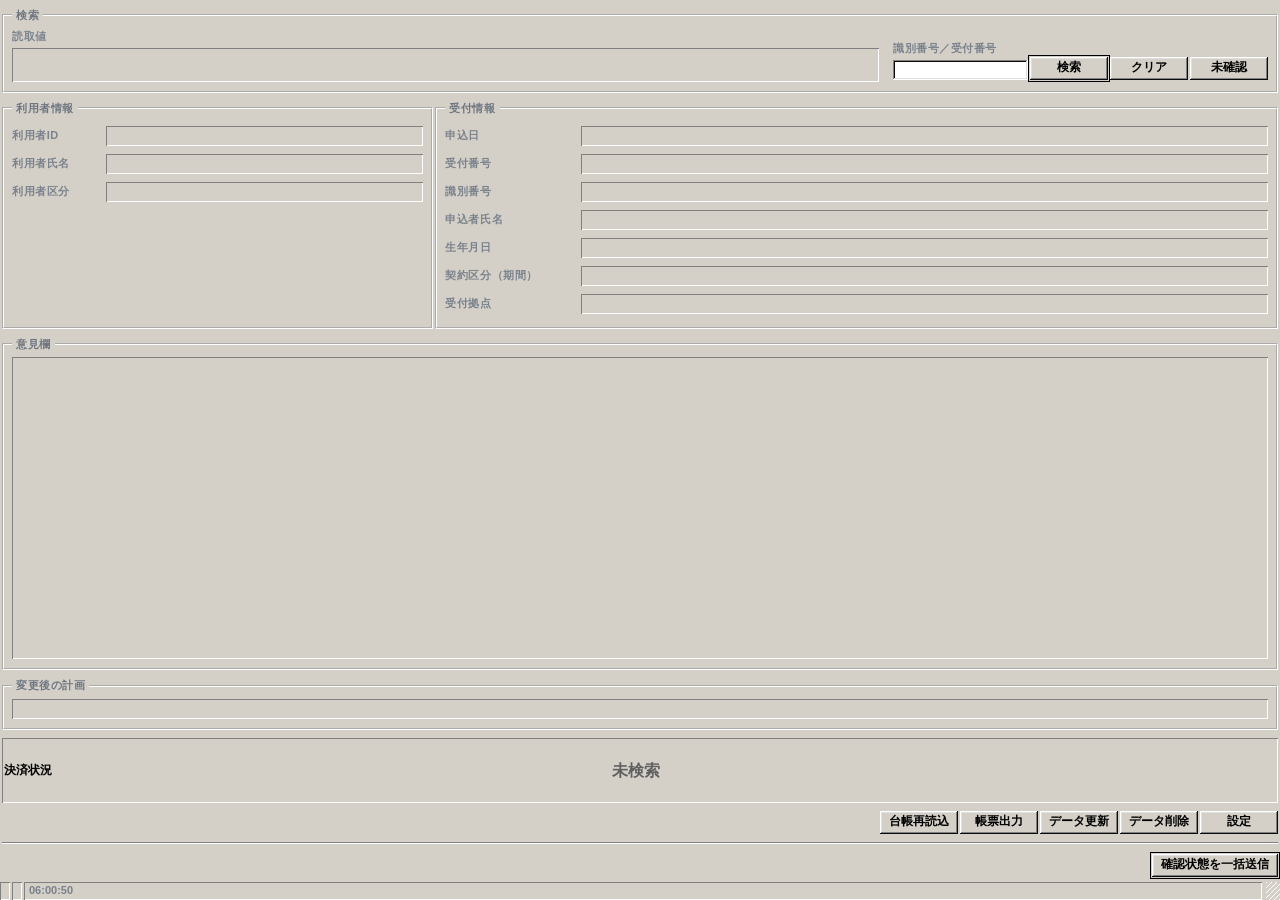
==== v2用_20260918-0531/fixed/決済確認アプリ【試作版】/web/index.html @ 6af6b037 "fin-berth win-note: 2026-09-18 05:44:03" ====
<!doctype html><html><head><meta charset="utf-8"><style>html{color-scheme:light}body{margin:0;font:14px system-ui}img{max-width:100%}[hidden]{display:none!important}</style><style>html,body{margin:0}
main{padding:0;margin:0;background:#8a8f99;}
.page{width:100%;max-width:806px;padding:10px 13px 12px;background:#8a8f99;font:12px/1.35 var(--ff);color:#000;}
.page,.page *{box-sizing:border-box;}
.stage{position:relative;width:100%;max-width:780px;}
.win{width:100%;background:#d4d0c8;padding:3px;box-shadow:inset -1px -1px #0a0a0a,inset 1px 1px #dfdfdf,inset -2px -2px #808080,inset 2px 2px #ffffff;}
.tb{height:18px;display:flex;align-items:center;padding:0 2px 0 3px;background:linear-gradient(90deg,#0a246a 0%,#a6caf0 100%);}
.tb .ic{width:14px;height:14px;background:#d4d0c8;margin-right:4px;box-shadow:inset -1px -1px #808080,inset 1px 1px #ffffff;font-size:9px;line-height:14px;text-align:center;color:#000080;font-weight:bold;}
.tb .ttl{color:#fff;font-weight:bold;font-size:11px;flex:1;letter-spacing:.2px;}
.tb .bx{width:16px;height:14px;background:#d4d0c8;margin-left:2px;font-size:9px;line-height:12px;text-align:center;font-family:Tahoma,sans-serif;font-weight:bold;cursor:pointer;box-shadow:inset -1px -1px #0a0a0a,inset 1px 1px #ffffff,inset -2px -2px #808080,inset 2px 2px #dfdfdf;}
.tb .bx.cl{margin-left:4px;}
.client{background:#d4d0c8;padding:8px;}
.gb{position:relative;min-width:0;padding:14px 8px 9px;border:0;margin:0;box-shadow:inset 1px 1px 0 #808080,inset -1px -1px 0 #808080,inset 2px 2px 0 #ffffff,inset -2px -2px 0 #ffffff;}
.gb>legend{position:absolute;top:-7px;left:8px;background:#d4d0c8;padding:0 4px;font-size:12px;}
.fld{background:#d4d0c8;height:20px;line-height:18px;padding:0 4px;overflow:hidden;white-space:nowrap;box-shadow:inset 1px 1px 0 #808080,inset -1px -1px 0 #ffffff;}
.fld.inp{background:#ffffff;box-shadow:inset -1px -1px #ffffff,inset 1px 1px #808080,inset -2px -2px #dfdfdf,inset 2px 2px #0a0a0a;}
.fld.r{text-align:right;}
.row{display:flex;align-items:center;gap:6px;margin-bottom:4px;}
.row:last-child{margin-bottom:0;}
.row label{flex:none;}
.row .fld{flex:1;min-width:0;}
.btn{height:23px;min-width:78px;padding:0 9px;background:#d4d0c8;cursor:pointer;user-select:none;font:12px/21px var(--ff);text-align:center;white-space:nowrap;box-shadow:inset -1px -1px #0a0a0a,inset 1px 1px #ffffff,inset -2px -2px #808080,inset 2px 2px #dfdfdf;}
.btn:active{box-shadow:inset -1px -1px #ffffff,inset 1px 1px #0a0a0a,inset -2px -2px #dfdfdf,inset 2px 2px #808080;padding-top:2px;}
.btn.def{position:relative;}
.btn.def:before{content:"";position:absolute;inset:-2px;border:1px solid #000;}
.btn.sm{min-width:0;height:21px;line-height:19px;padding:0 7px;}
.tog{height:23px;min-width:78px;padding:0 9px;background:#d4d0c8;cursor:pointer;user-select:none;font:12px/21px var(--ff);text-align:center;white-space:nowrap;box-shadow:inset -1px -1px #0a0a0a,inset 1px 1px #ffffff,inset -2px -2px #808080,inset 2px 2px #dfdfdf;}
.tog.on{font-weight:bold;color:#000080;padding-top:2px;background:#d4d0c8 repeating-conic-gradient(#cac6be 0% 25%,#d4d0c8 0% 50%) 0 0/4px 4px;box-shadow:inset -1px -1px #ffffff,inset 1px 1px #0a0a0a,inset -2px -2px #dfdfdf,inset 2px 2px #808080;}
.sb{height:20px;display:flex;align-items:stretch;gap:2px;padding:2px 0 0;}
.sb .sp{background:#d4d0c8;padding:1px 5px;line-height:15px;overflow:hidden;white-space:nowrap;box-shadow:inset 1px 1px 0 #808080,inset -1px -1px 0 #ffffff;}
.sb .sp.warn{color:#800000;font-weight:bold;}
.sb .grip{width:14px;flex:none;margin-left:2px;background:linear-gradient(135deg,transparent 46%,#ffffff 46% 54%,transparent 54%) 3px 3px/5px 5px,linear-gradient(135deg,transparent 62%,#808080 62% 70%,transparent 70%) 3px 3px/5px 5px;}
.band{height:38px;display:flex;align-items:center;padding:0 10px;background:#d4d0c8;box-shadow:inset 1px 1px 0 #808080,inset -1px -1px 0 #ffffff;}
.band .ok{font-weight:bold;color:#006400;margin:0 8px 0 0;letter-spacing:1px;}
.band .ok.ng{color:#800000;}

.lv,.lb{background:#fff;border:1px solid;border-color:#808080 #ffffff #ffffff #808080;padding:1px;box-shadow:inset 1px 1px #0a0a0a,inset -1px -1px #dfdfdf;}
.lv table{border-collapse:separate;border-spacing:0;width:100%;font-size:12px;table-layout:fixed;}
.lv{overflow:auto;}
.lv th{position:relative;background:#d4d0c8;height:20px;padding:0 4px;font-weight:normal;text-align:left;white-space:nowrap;overflow:hidden;box-shadow:inset -1px -1px #808080,inset 1px 1px #ffffff;}
.lv th .gr{position:absolute;top:0;right:0;width:5px;height:100%;cursor:col-resize;}
body.rzing{cursor:col-resize;}
body.rzing .page,body.rzing .page *{user-select:none;}
.lv td{height:20px;padding:0 4px;border-right:1px solid #e8e8e8;border-bottom:1px solid #e8e8e8;white-space:nowrap;overflow:hidden;}
.lv tr.sel td{background:#0a246a;color:#fff;border-color:#0a246a;}
.lv tbody tr{cursor:pointer;}
.lv.ro tbody tr{cursor:default;}
.lv .r{text-align:right;}
.lv th.pad{padding:0;box-shadow:inset 0 1px #ffffff,inset 0 -1px #808080;}
.lv td.pad{padding:0;}
.lv.fix{height:128px;overflow-y:auto;}
.lv.fix th{position:sticky;top:0;z-index:1;}
.lb{overflow:auto;padding:1px;}
.lb div{height:18px;line-height:18px;padding:0 4px;cursor:default;white-space:nowrap;overflow:hidden;}
.lb div.sel{background:#0a246a;color:#fff;}
.lb::-webkit-scrollbar,.cmbp::-webkit-scrollbar,.lv::-webkit-scrollbar{width:16px;height:16px;}
.lb::-webkit-scrollbar-track,.cmbp::-webkit-scrollbar-track,.lv::-webkit-scrollbar-track{background:repeating-conic-gradient(#ffffff 0% 25%,#d4d0c8 0% 50%) 0 0/2px 2px;}
.lb::-webkit-scrollbar-thumb,.cmbp::-webkit-scrollbar-thumb,.lv::-webkit-scrollbar-thumb{background:#d4d0c8;box-shadow:inset -1px -1px #0a0a0a,inset 1px 1px #ffffff,inset -2px -2px #808080,inset 2px 2px #dfdfdf;}
.lb::-webkit-scrollbar-button:vertical,.cmbp::-webkit-scrollbar-button:vertical,.lv::-webkit-scrollbar-button:vertical{height:16px;background:#d4d0c8;box-shadow:inset -1px -1px #0a0a0a,inset 1px 1px #ffffff,inset -2px -2px #808080,inset 2px 2px #dfdfdf;}
.lv::-webkit-scrollbar-button:horizontal{width:16px;background:#d4d0c8;box-shadow:inset -1px -1px #0a0a0a,inset 1px 1px #ffffff,inset -2px -2px #808080,inset 2px 2px #dfdfdf;}
.lv::-webkit-scrollbar-corner{background:#d4d0c8;}
.stack>*+*{margin-top:12px;}
.veil{position:absolute;inset:0;display:none;z-index:5;}
.veil.show{display:block;}
.dlg{position:absolute;left:50%;top:34px;transform:translateX(-50%);background:#d4d0c8;padding:3px;max-width:98%;box-shadow:inset -1px -1px #0a0a0a,inset 1px 1px #dfdfdf,inset -2px -2px #808080,inset 2px 2px #ffffff,4px 4px 0 rgba(0,0,0,.28);}
.dlg .body{padding:10px;}
.dlg .foot{display:flex;justify-content:flex-end;gap:6px;margin-top:10px;}
.hint{color:#303030;margin-bottom:7px;}
.kv{display:flex;gap:6px;align-items:center;margin-bottom:4px;}
.kv label{flex:none;width:112px;}
.tbl{width:100%;border-collapse:collapse;}
.tbl td{height:20px;padding:0 4px;border-bottom:1px solid #c4c0b8;white-space:nowrap;}
.okc{color:#006400;}
.bad{color:#800000;font-weight:bold;}
.mono{font-family:"MS Gothic",Consolas,monospace;}
.notes{width:100%;max-width:780px;margin-top:12px;background:#e9eaee;padding:10px 12px;color:#111;}
.notes h3{margin:0 0 7px;font-size:12px;font-weight:bold;}
.notes table{border-collapse:collapse;width:100%;font-size:12px;}
.notes td{padding:2px 6px 2px 0;vertical-align:top;border-bottom:1px solid #d3d5da;}
.notes td:first-child{width:96px;color:#40454e;}
.notes tr:last-child td{border-bottom:none;}
.notes .q{color:#8a2b2b;font-weight:bold;}
.sep{height:2px;border-top:1px solid #808080;border-bottom:1px solid #ffffff;margin:7px 0 0;}
.sendbar{display:flex;align-items:center;justify-content:space-between;gap:10px;margin-top:6px;}
.sendbar .sendn{line-height:23px;}
.sendbar .sendn.warn{color:#800000;font-weight:bold;}.cmb{position:relative;}
.cmb:after{content:"▼";position:absolute;right:2px;top:2px;width:16px;height:17px;font-size:7px;line-height:17px;text-align:center;color:#000;background:#d4d0c8;pointer-events:none;box-shadow:inset -1px -1px #0a0a0a,inset 1px 1px #ffffff,inset -2px -2px #808080,inset 2px 2px #dfdfdf;}
.cmbv{height:21px;line-height:19px;padding:0 21px 0 4px;color:#000;background:#fff;overflow:hidden;white-space:nowrap;cursor:default;box-shadow:inset -1px -1px #ffffff,inset 1px 1px #808080,inset -2px -2px #dfdfdf,inset 2px 2px #0a0a0a;}
.cmbp{display:none;position:absolute;left:0;top:22px;z-index:20;width:max-content;min-width:100%;max-height:170px;overflow-y:auto;white-space:nowrap;background:#fff;border:1px solid #000;box-shadow:2px 2px 3px rgba(0,0,0,.3);}
.cmb.open .cmbp{display:block;}
.cmbp div{height:18px;line-height:18px;padding:0 4px;cursor:default;}
.cmbp div.sel{background:#0a246a;color:#fff;}
.fgrid{display:grid;grid-template-columns:156px 90px 88px 14px 88px 84px;column-gap:6px;row-gap:0;align-items:center;}
.fgrid .fh{align-self:end;padding-bottom:2px;}
.fgrid .tilde{text-align:center;}
.fgrid .row3{grid-column:1 / span 5;margin-top:6px;}
.fgrid .row3b{align-self:start;margin-top:6px;}
.btn.dis{color:#808080;text-shadow:1px 1px #ffffff;cursor:default;}
.mar{color:#800000;}
.lv.f3{height:82px;overflow-y:auto;}
.lv.f3 th{position:sticky;top:0;z-index:1;}
.dt{position:relative;}
.dt .fld{padding-right:20px;background:#ffffff;box-shadow:inset -1px -1px #ffffff,inset 1px 1px #808080,inset -2px -2px #dfdfdf,inset 2px 2px #0a0a0a;}
.dt:after{content:"▼";position:absolute;right:2px;top:2px;width:16px;height:16px;font-size:7px;line-height:16px;text-align:center;background:#d4d0c8;pointer-events:none;box-shadow:inset -1px -1px #0a0a0a,inset 1px 1px #ffffff,inset -2px -2px #808080,inset 2px 2px #dfdfdf;}
.how{margin-bottom:8px;color:#303030;}
.foot2{display:flex;align-items:center;justify-content:flex-end;gap:8px;margin-top:10px;}
.foot2 .esc{margin-right:auto;color:#303030;}
.lv.i3{height:88px;overflow-y:auto;}
.lv.i3 th{position:sticky;top:0;z-index:1;}
/* ---- 文字は 4 段だけ ---- */
.page{--ff:"Yu Gothic UI","Segoe UI",sans-serif;}
/* 1) 11px 灰 — ラベル / 枠の名前 / 列見出し / ステータスバー */
.row label,.kv label,.lab,.fgrid .fh,.sendbar .sendn{font-size:11px;color:#7a828c;letter-spacing:.05em;}
.gb>legend,.lv th{font-size:11px;color:#6f7680;letter-spacing:.05em;font-weight:normal;}
.sb .sp{font-size:11px;color:#7a828c;}
.sb .sp:first-child{color:#0d0f12;}
.lab{margin-bottom:4px;}
/* 2) 12px 黒 — 本文 / 入力欄 / 一覧の中身。ダイアログの中はすべてここ */
.fld{font-size:12px;font-weight:400;color:#000;}
/* 3) 15px 太字 — 1 枚目の値だけ */
.fld.v,#jsub,.sendbar .sendn b{font-size:15px;font-weight:700;color:#0d0f12;}
.fld.v{height:26px;line-height:24px;}
/* 4) 26px — 1 枚目の頭 */
.band{height:46px;}
.band .ok{font-size:26px;}
.sendbar .sendn.warn,.sendbar .sendn.warn b{color:#800000;}
/* 使わない側の欄は場所を空けたままグレーアウトする */
.fld.off{background:#d4d0c8;color:#9a9a9a;}
.dt.off:after{color:#9a9a9a;}
.tilde.off{color:#a8a8a8;}
</style><title>Reader Data Viewer（仮）</title><link rel='stylesheet' href='app.css'><link rel='stylesheet' href='fixed.css'><style>
html,body,main,.page{width:100%;height:100%;overflow:hidden}
main,.page{max-width:none;padding:0;background:#d4d0c8}
.stage{height:100%}
</style></head><body>
<main><div class='page'><div class='stage runtime'>
<!-- Fixed main screen. The bridge supplies values and job routing only. -->
<div class="win">
  <div class="client"><div class="stack">
    <fieldset class="gb fixed-search"><legend>検索</legend>
      <div class="keyline"><div class="keyfigure"><div class="lab">読取値</div><div class="fld keyvalue" data-bind="searchKey"></div></div>
        <div class="keyactions"><div class="keyinput"><label class="lab" for="input">識別番号／受付番号</label><div class="fld inp" id="input" role="textbox" aria-label="識別番号／受付番号" aria-multiline="false" data-max-length="32" contenteditable="false" tabindex="0"></div></div>
          <div class="btn def" id="b-search" role="button" data-action="search" aria-disabled="true" tabindex="0">検索</div>
          <div class="btn" id="b-clear" role="button" data-action="clear" aria-disabled="true" tabindex="0">クリア</div>
          <div class="tog" id="b-work" role="button" data-action="workState" aria-disabled="true" tabindex="0">未確認</div>
        </div>
      </div>
    </fieldset>
    <div class="record-details"><div class="cols">
      <fieldset class="gb fixed-user"><legend>利用者情報</legend>
        <div class="row dynamic-row"><label>利用者ID</label><div class="fld" data-bind="userId"></div></div>
        <div class="row dynamic-row"><label>利用者氏名</label><div class="fld" data-bind="userName"></div></div>
        <div class="row dynamic-row"><label>利用者区分</label><div class="fld" data-bind="userCategory"></div></div>
      </fieldset>
      <fieldset class="gb fixed-application"><legend>受付情報</legend>
        <div class="row dynamic-row"><label>申込日</label><div class="fld" data-bind="applicationDate"></div></div>
        <div class="row dynamic-row"><label>受付番号</label><div class="fld" data-bind="applicationNumber"></div></div>
        <div class="row dynamic-row"><label>識別番号</label><div class="fld" data-bind="cardNumber"></div></div>
        <div class="row dynamic-row"><label>申込者氏名</label><div class="fld" data-bind="applicantName"></div></div>
        <div class="row dynamic-row"><label>生年月日</label><div class="fld" data-bind="birthDate"></div></div>
        <div class="row dynamic-row"><label>契約区分（期間）</label><div class="fld" data-bind="qualification"></div></div>
        <div class="row dynamic-row"><label>受付拠点</label><div class="fld" data-bind="office"></div></div>
      </fieldset>
    </div>
    <fieldset class="gb text-section fixed-remarks"><legend>意見欄</legend><div class="fld dynamic-text" data-bind="remarks"></div></fieldset>
    <fieldset class="gb text-section fixed-plan"><legend>変更後の計画</legend><div class="fld dynamic-text" data-bind="plan"></div></fieldset>
    </div><div class="band" data-judgment="paymentStatus"><span class="band-label">決済状況</span><div class="ok unsearched">未検索</div><span id="jsub"></span></div>
    <div class="commandbar">
      <div class="btn" id="b-refresh" role="button" data-action="refreshLedger" aria-disabled="true" tabindex="0">台帳再読込</div>
      <div class="btn" id="b-out" role="button" data-action="tableExport" aria-disabled="true" tabindex="0">帳票出力</div>
      <div class="btn" id="b-upd" role="button" data-action="updateRecords" aria-disabled="true" tabindex="0">データ更新</div>
      <div class="btn" id="b-del" role="button" data-action="deleteRecords" aria-disabled="true" tabindex="0">データ削除</div>
      <div class="btn" id="b-set" role="button" data-action="settings" aria-disabled="true" tabindex="0">設定</div>
    </div><div class="sep"></div>
    <div class="sendbar"><div class="sendn" id="sn" data-bind="pendingCount"></div>
      <div class="btn def" id="b-send" role="button" data-action="sendChanges" title="この端末に蓄積した未送信の確認状態を共有台帳へ送信します" aria-disabled="true" tabindex="0">確認状態を一括送信</div>
    </div>
  </div></div>
  <div class="sb" role="status" aria-live="polite"><div class="sp" data-bind="appState"></div><div class="sp" data-bind="ledgerRows" data-prefix="台帳件数 "></div><div class="sp" data-bind="clock" data-clock="true"></div><div class="grip"></div></div>
</div>
<template id="fixed-candidate-columns"><table data-title="該当案件" data-hint="受付番号、識別番号、申込者氏名を確認して選択してください" data-width="1100" data-max-height="360" data-row-height="30" data-header-height="32"><thead><tr>
  <th data-width="40" data-align="right" data-muted="true">#</th>
  <th data-width="180">受付番号</th><th data-width="150">識別番号</th>
  <th data-width="240">申込者氏名</th><th data-width="120">申込日</th>
  <th data-width="110" data-render="tag">決済状況</th><th data-width="80" data-render="tag">確認</th>
</tr></thead></table></template>

<div class='veil' id='v-cand'><div class='dlg' style='width:744px;'><div class='tb'><div class='ic'>R</div><div class='ttl'>候補一覧</div><div class='bx cl x'>✕</div></div><div class='body'></div></div></div>
<div class='veil' id='v-upd'><div class='dlg' style='width:700px;'><div class='tb'><div class='ic'>R</div><div class='ttl'>レコード更新</div><div class='bx cl x'>✕</div></div><div class='body'></div></div></div>
<div class='veil' id='v-del'><div class='dlg' style='width:700px;'><div class='tb'><div class='ic'>R</div><div class='ttl'>レコード削除</div><div class='bx cl x'>✕</div></div><div class='body'></div></div></div>
<div class='veil' id='v-out'><div class='dlg' style='width:600px;'><div class='tb'><div class='ic'>R</div><div class='ttl'>テーブル出力</div><div class='bx cl x'>✕</div></div><div class='body'></div></div></div>
<div class='veil' id='v-set'><div class='dlg' style='width:540px;'><div class='tb'><div class='ic'>R</div><div class='ttl'>設定</div><div class='bx cl x'>✕</div></div><div class='body'></div></div></div>
<div class='veil' id='v-pick'><div class='dlg' style='width:460px;'><div class='tb'><div class='ic'>R</div><div class='ttl'>画面から選ぶ</div><div class='bx cl x'>✕</div></div><div class='body'></div></div></div>
<div class='veil' id='v-send'><div class='dlg' style='width:404px;'><div class='tb'><div class='ic'>R</div><div class='ttl'>送信</div><div class='bx cl x'>✕</div></div><div class='body'></div></div></div>
<div class='veil' id='v-shared'><div class='dlg' style='width:744px;'><div class='tb'><div class='ic'>R</div><div class='ttl'>台帳の更新</div><div class='bx cl x'>✕</div></div><div class='body'></div></div></div>
<div class='veil' id='v-unm'><div class='dlg' style='width:560px;'><div class='tb'><div class='ic'>R</div><div class='ttl'>送信できなかったレコード</div><div class='bx cl x'>✕</div></div><div class='body'></div></div></div>
<div class='veil' id='v-archive'><div class='dlg' style='width:820px;'><div class='tb'><div class='ic'>R</div><div class='ttl'>削除済みレコード</div><div class='bx cl x'>✕</div></div><div class='body'></div></div></div>
<div class='veil' id='v-fatal'><div class='dlg' style='width:470px;'><div class='tb'><div class='ic'>!</div><div class='ttl'>データを読めません</div><div class='bx cl x'>✕</div></div><div class='body'></div></div></div>
</div></div></main>
<template id="fixed-process">
  <div class="hint" data-text="hint"></div>
  <fieldset class="gb"><legend data-text="inputTitle">取り込むデータ</legend><div data-slot="inputs"></div></fieldset>
  <div class="process-gap"></div>
  <fieldset class="gb"><legend>処理内容</legend><div data-slot="steps"></div></fieldset>
  <div class="process-gap"></div>
  <fieldset class="gb"><legend>書き出し先</legend>
    <div class="kv"><label>パス</label><div class="fld" data-output="0" style="flex:1"></div></div>
    <div class="kv"><label>ファイル名</label><div class="fld" data-output="1" style="flex:1"></div></div>
    <div class="kv"><label>最終更新</label><div class="fld" data-output="2" style="flex:1"></div></div>
  </fieldset>
  <div class="foot"><div class="btn def" role="button" tabindex="0" data-command="execute" data-modal-default="true" aria-disabled="false">実行</div><div class="btn" role="button" tabindex="0" data-command="cancel">キャンセル</div></div>
</template>
<template id="fixed-settings">
  <div class="hint" data-text="hint"></div>
  <fieldset class="gb"><legend>場所</legend>
    <div class="kv" data-row="dataDir"><label>データ</label></div>
    <div class="kv" data-row="ledger"><label>統合台帳</label></div>
    <div class="kv" data-row="log"><label>ログ</label></div>
  </fieldset>
  <div class="process-gap"></div>
  <fieldset class="gb"><legend>検索</legend>
    <div class="kv" data-row="pattern"><label>番号の形式</label></div>
    <div class="kv" data-row="candidateRows"><label>候補の表示件数</label></div>
  </fieldset>
  <div class="process-gap"></div>
  <fieldset class="gb"><legend>監視対象</legend>
    <div class="kv"><label>対象</label><div class="fld" data-target-summary="true" style="flex:1"></div><div class="btn" role="button" tabindex="0" id="b-pick">画面から選ぶ</div></div>
    <div class="kv"><label>読み取り</label><div class="fld" data-target-read="true" style="flex:1"></div></div>
  </fieldset>
  <div class="setting-error" role="alert" hidden></div>
  <div class="foot"><div class="btn def" role="button" tabindex="0" data-command="execute" data-modal-default="true" aria-disabled="false">OK</div><div class="btn" role="button" tabindex="0" data-command="cancel">キャンセル</div></div>
</template>
<template id="fixed-export">
  <div class="hint" data-text="hint"></div><div data-slot="fields"></div>
  <div class="process-gap"></div><div data-slot="filters"></div><div data-slot="destination"></div>
  <div class="setting-error" role="alert" hidden></div>
  <div class="foot"><div class="btn def" role="button" tabindex="0" data-command="execute" data-modal-default="true" aria-disabled="false">OK</div><div class="btn" role="button" tabindex="0" data-command="cancel">キャンセル</div></div>
</template>
<template id="fixed-filter"><fieldset class="gb"><legend>絞り込み条件（すべてに一致）</legend><div class="fgrid"><div class="fh">項目</div><div class="fh">条件</div><div class="fh" style="grid-column:3 / span 3">値</div><div></div></div></fieldset></template>

<script src='app.js'></script>
</body></html>
---- v2用_20260918-0531/fixed/決済確認アプリ【試作版】/web/app.css ----
:root{
  --card-width:780px;
  --card-gap:8px;
  --card-pad-t:8px;
  --card-pad-r:8px;
  --card-pad-b:8px;
  --card-pad-l:8px;
  --body-font:10pt;
  --key-font:15pt;
  --key-height:34px;
  --judgment-font:15pt;
  --judgment-height:46px;
  --unsearched-font:12pt;
  --control-height:21px;
  --control-button-width:21px;
  --number-editor-width:70px;
  --calendar-cell:24px;
}

/* 窓の余った高さはメモと備考へ配る。狭い窓では自然な高さを保ってスクロールする。 */
.stage.runtime{max-width:none;}
.runtime .win{height:100%;display:flex;flex-direction:column;font-family:var(--ff);font-size:var(--body-font);}
/* Windows が枠と題を描くので、ページ側の外枠は要らない。中身だけを描く。 */
.runtime .win{padding:0;box-shadow:none;}

/* 98 の枠のまま、現代の書体を太字で使って視認性を確保する。全部太字に揃える。
   .btn / .tog は font: の短縮形で太さを潰し、legend / th / fld には
   font-weight が直接書いてある。直接指定は継承に勝つので名指しで上書きする。 */
.runtime .win,.runtime .dlg,.runtime .btn,.runtime .tog,
.runtime .gb>legend,.runtime .lv th,.runtime .lv td,
.runtime .fld,.runtime .lab,.runtime .row label,.runtime .kv label,
.runtime .fgrid .fh,.runtime .sb .sp,.runtime .sendbar .sendn,
.runtime .hint,.runtime .how,.runtime .esc{font-weight:700;}
.runtime .client{padding:var(--card-pad-t) var(--card-pad-r) var(--card-pad-b) var(--card-pad-l);flex:1;min-height:0;overflow:auto;}
.runtime .stack{display:flex;flex-direction:column;gap:var(--card-gap);min-height:100%;}
.runtime .stack>*+*{margin-top:0;}
.runtime .cols{display:flex;align-items:stretch;gap:var(--section-gap,var(--card-gap));min-width:0;}
.runtime .cols.stacked{flex-direction:column;}
.runtime .cols>.gb{min-width:0;}
.runtime .keyline{display:flex;align-items:flex-end;gap:var(--card-gap);min-width:0;}
.runtime .keyfigure{flex:1;min-width:0;}
.runtime .keyactions{display:flex;align-items:flex-end;gap:var(--card-gap);padding-bottom:2px;min-width:0;}
/* 入力欄は表示欄 (.keyfigure) と同じ縦並び。ラベルが上、欄が下。 */
.runtime .keyinput{display:flex;flex-direction:column;min-width:0;}
.runtime .keyinput>label{display:block;}
.runtime .keyvalue{width:100%;height:var(--key-height);line-height:calc(var(--key-height) - 2px);font-size:var(--key-font);font-weight:bold;max-width:none;}
.runtime .dynamic-row{height:var(--row-height);margin:0;}
.runtime .dynamic-row label{width:var(--label-width);overflow:hidden;text-overflow:ellipsis;white-space:nowrap;}
.runtime .dynamic-text{height:var(--text-height);line-height:20px;white-space:pre-wrap;overflow:auto;}
/* fieldset は高さが auto のままだと内部の表示欄が伸びない。
   内容の初期高さを lines から与え、枠の padding は既存の値をそのまま加える。 */
.runtime .text-section{display:flex;flex-direction:column;flex:1 0 auto;height:var(--text-height);box-sizing:content-box;}
.runtime .text-section .dynamic-text{flex:1;min-height:var(--text-height);}
.runtime .band{height:max(var(--band-height),var(--judgment-height));min-height:max(var(--band-height),var(--judgment-height));}
.runtime .band .ok{font-size:var(--judgment-font);}
.runtime .band .ok.unsearched{font-size:var(--unsearched-font);color:#606060;letter-spacing:0;}
.runtime .band .ok.undefined{color:#303030;}
.runtime .band .ok.error{color:#800000;}
.runtime .band{position:relative;}
.runtime .band .band-label{position:absolute;left:var(--card-gap);white-space:nowrap;}
.runtime .commandbar{display:flex;justify-content:flex-end;gap:var(--card-gap);flex-wrap:wrap;}
.runtime .sendbar{height:var(--send-height);min-height:var(--send-height);margin-top:0;gap:var(--card-gap);}
.runtime .sb{height:var(--status-height);min-height:var(--status-height);padding-top:2px;}
.runtime .sb .sp{min-width:0;text-overflow:ellipsis;}
.runtime .sb .sp.notice{color:#006400;font-weight:bold;}
.runtime .sb .sp.notice.error{color:#800000;}
.runtime .tb-tags{display:flex;align-items:center;gap:3px;margin-right:4px;}
.runtime .tb-tag{height:14px;line-height:13px;padding:0 4px;background:#d4d0c8;color:#000;box-shadow:inset -1px -1px #0a0a0a,inset 1px 1px #fff;font-size:9px;}
.runtime .fld.tone-muted{color:#808080;}
.runtime .fld.tone-error{color:#800000;font-weight:bold;}
.runtime .tag{display:inline-block;min-width:28px;padding:0 4px;text-align:center;line-height:16px;border:1px solid #808080;background:#d4d0c8;}
.runtime .tag.accent{color:#000080;font-weight:bold;}
.runtime .tag.outline{color:#800000;border-color:#800000;}
.runtime .tag.faded{color:#808080;}
.runtime .tag.error{color:#800000;font-weight:bold;}
.runtime [contenteditable=true]{cursor:text;}
.runtime [contenteditable=true]:focus,.runtime .btn:focus,.runtime .tog:focus,.runtime .bx:focus,.runtime .lb div:focus,.runtime tbody tr:focus,.runtime .cmb:focus,.runtime .date-value:focus,.runtime .calendar-day:focus{outline:1px dotted #000;outline-offset:-3px;}
.runtime .btn.def:before{inset:0;border:0;outline:1px solid #000;outline-offset:1px;}
.runtime .btn.dis,.runtime .tog.dis{color:#808080;text-shadow:1px 1px #fff;cursor:default;}
.runtime .btn.dis:active,.runtime .tog.dis:active{padding-top:0;box-shadow:inset -1px -1px #0a0a0a,inset 1px 1px #fff,inset -2px -2px #808080,inset 2px 2px #dfdfdf;}
.runtime .fld.dis{background:#d4d0c8;color:#808080;cursor:default;}
.runtime .veil{background:rgba(0,0,0,.04);}
.runtime .dlg{max-height:calc(100% - 42px);}
.runtime .dlg>.body{max-height:calc(100vh - 66px);overflow:auto;}
.runtime .dlg .fld[contenteditable=true]{min-height:20px;}
.runtime .modal-message{display:flex;gap:12px;align-items:flex-start;}
.runtime .modal-symbol{flex:none;font-size:26px;line-height:1.1;color:#000080;font-weight:bold;width:34px;text-align:center;}
.runtime .modal-symbol.warn{color:#800000;}
.runtime .process-gap{height:var(--card-gap);}
/* 見出しの高さを通常の fieldset/legend の配置に含める。
   主画面の狭い間隔でも、前の枠や一覧へ見出しを押し出さない。 */
.runtime .dlg .gb{border:2px groove #fff;padding-top:.5em;box-shadow:none;}
.runtime .dlg .gb>legend{position:static;}
.runtime .dlg .process-gap{height:max(var(--card-gap),.75em);}
.runtime .picker-values label{width:118px;}
.runtime .picker-values .kv{min-width:0;}
.runtime .picker-values .fld{flex:1;min-width:0;text-overflow:ellipsis;}
.runtime .export-path label{width:62px;}
.runtime .setting-error{color:#800000;font-weight:bold;margin-top:6px;}
.runtime .lv tbody tr[aria-selected=true] td,.runtime .lb div[aria-selected=true]{background:#0a246a;color:#fff;border-color:#0a246a;}
.runtime .number-editor{display:flex;width:var(--number-editor-width);height:var(--control-height);flex:none;}
.runtime .number-editor .number-value{height:var(--control-height);line-height:calc(var(--control-height) - 2px);min-width:0;text-align:right;overflow:hidden;}
.runtime .number-steps{display:flex;flex-direction:column;width:var(--control-button-width);height:var(--control-height);flex:none;}
.runtime .number-step{display:flex;align-items:center;justify-content:center;min-height:0;flex:1;font-size:calc(var(--body-font) * .55);line-height:1;background:#d4d0c8;cursor:default;box-shadow:inset -1px -1px #0a0a0a,inset 1px 1px #fff,inset -2px -2px #808080,inset 2px 2px #dfdfdf;}
.runtime .number-step:active{box-shadow:inset -1px -1px #fff,inset 1px 1px #0a0a0a,inset -2px -2px #dfdfdf,inset 2px 2px #808080;}
.runtime .filter-value-host{position:relative;min-width:0;height:var(--control-height);}
.runtime .filter-value-host>.fld,.runtime .filter-value-host>.date-editor{width:100%;height:var(--control-height);}
.runtime .filter-value-host.off{background:#d4d0c8;box-shadow:inset -1px -1px #fff,inset 1px 1px #808080;}
.runtime .date-editor{position:relative;min-width:0;}
.runtime .date-editor .date-value{height:var(--control-height);line-height:calc(var(--control-height) - 2px);padding-right:var(--control-button-width);white-space:nowrap;overflow:hidden;cursor:default;}
.runtime .date-editor:after{right:0;top:0;width:var(--control-button-width);height:var(--control-height);font-size:calc(var(--body-font) * .55);line-height:var(--control-height);}
.runtime .calendar-popup{display:none;position:absolute;left:0;bottom:100%;z-index:30;width:calc(var(--calendar-cell) * 7 + var(--card-gap) * 2);padding:var(--card-gap);background:#d4d0c8;color:#000;box-shadow:inset -1px -1px #0a0a0a,inset 1px 1px #fff,inset -2px -2px #808080,inset 2px 2px #dfdfdf,calc(var(--card-gap) / 2) calc(var(--card-gap) / 2) 0 rgba(0,0,0,.25);}
.runtime .date-editor.open .calendar-popup{display:block;}
.runtime .calendar-head{display:flex;align-items:center;gap:var(--card-gap);margin-bottom:var(--card-gap);}
.runtime .calendar-head .calendar-nav{width:var(--control-button-width);height:var(--control-height);min-width:var(--control-button-width);padding:0;}
.runtime .calendar-title{flex:1;text-align:center;font-weight:bold;white-space:nowrap;}
.runtime .calendar-grid{display:grid;grid-template-columns:repeat(7,var(--calendar-cell));}
.runtime .calendar-week,.runtime .calendar-day{display:flex;width:var(--calendar-cell);height:var(--calendar-cell);align-items:center;justify-content:center;box-sizing:border-box;}
.runtime .calendar-week{color:#606060;}
.runtime .calendar-day{background:#fff;border:1px solid #d4d0c8;cursor:default;}
.runtime .calendar-day.outside{color:#808080;background:#efefef;}
.runtime .calendar-day.selected{background:#0a246a;color:#fff;border-color:#0a246a;}

@media (max-width:620px){
  .runtime .keyline,.runtime .keyactions{flex-wrap:wrap;}
  .runtime .commandbar{justify-content:flex-start;}
}

@media (prefers-reduced-motion:reduce){
  .runtime *{scroll-behavior:auto!important;transition:none!important;animation:none!important;}
}

/* 素の <select> は書体を継承せず、Chromium の今の見た目で出る。
   appearance:none で皮を外し、他の欄と同じ書体と 98 の凹みに揃える。
   開いた一覧そのものは OS が描くので、そこだけは Windows の見た目になる。 */
.runtime select.fld{
  -webkit-appearance:none;appearance:none;
  font:inherit;font-weight:700;color:inherit;
  border:0;border-radius:0;outline-offset:-3px;
  height:var(--control-height);line-height:calc(var(--control-height) - 2px);
  padding:0 20px 0 4px;
  background-color:#fff;
  background-image:url("data:image/svg+xml,%3Csvg xmlns='http://www.w3.org/2000/svg' width='16' height='16'%3E%3Crect width='16' height='16' fill='%23d4d0c8'/%3E%3Cpath d='M0 0h16v1H0zM0 0h1v16H0z' fill='%23ffffff'/%3E%3Cpath d='M15 0h1v16h-1zM0 15h16v1H0z' fill='%230a0a0a'/%3E%3Cpath d='M14 1h1v14h-1zM1 14h14v1H1z' fill='%23808080'/%3E%3Cpath d='M4.5 6.5h7L8 10.5z' fill='%23000000'/%3E%3C/svg%3E");
  background-repeat:no-repeat;
  background-position:right 2px center;
}
.runtime select.fld option{font:inherit;background:#fff;color:#000;}

/* リストの見出し行。左は文字だけ、右は文字と釦。行の高さを釦に合わせて揃え、
   下に他と同じ 4px を空ける。揃えないとリストの上端が左右でずれる。 */
.runtime .listhead{display:flex;align-items:center;gap:var(--card-gap);
  min-height:var(--control-height);margin-bottom:4px;}
.runtime .listhead>.lab{margin-bottom:0;}

/* ダイアログ用の面。この窓は本体を描かず、ダイアログの中身だけを地の色いっぱいに
   置く。枠と題と閉じるボタンは Windows のもの。 */
.dialogmode,.dialogmode body,.dialogmode main,.dialogmode .page{
  width:auto;height:auto;overflow:hidden;background:#d4d0c8;}
.dialogmode .page{padding:0;max-width:none;}
.dialogmode .stage{height:auto;max-width:none;width:max-content;}
.dialogmode .win,.dialogmode .sb{display:none;}
.dialogmode .veil{position:static;inset:auto;display:none;}
.dialogmode .veil.show{display:block;}
.dialogmode .dlg{position:static;transform:none;left:auto;top:auto;
  margin:0;padding:0;max-width:none;box-shadow:none;}
.dialogmode .dlg>.tb{display:none;}
.dialogmode .dlg>.body{padding:12px;max-height:none;overflow:visible;}
.dialogmode .veil{background:transparent;}
.runtime .archive-list{max-height:220px;overflow:auto;}
.runtime .archive-list th:first-child{width:46px;}
.runtime .archive-list th:nth-child(3){width:90px;}
.runtime .archive-list th:nth-child(4){width:170px;}
.runtime .archive-details{height:180px;overflow:auto;margin-top:8px;}
.runtime .archive-details table{width:100%;border-collapse:collapse;}
.runtime .archive-details th{width:180px;text-align:left;vertical-align:top;font-weight:normal;color:#606060;}
.runtime .archive-details td{white-space:pre-wrap;overflow-wrap:anywhere;}
.runtime .archive-detail-button{min-width:0;max-width:100%;overflow:hidden;text-overflow:ellipsis;}
---- v2用_20260918-0531/fixed/決済確認アプリ【試作版】/web/fixed.css ----
/* Fixed presentation. Settings contain field bindings, never dimensions. */
.stage.runtime{
  --ff:"Meiryo UI","Segoe UI",sans-serif;
  --card-gap:2px;
  --card-pad-t:8px;--card-pad-r:2px;--card-pad-b:2px;--card-pad-l:2px;
  --body-font:9pt;--key-font:15pt;--key-height:34px;
  --judgment-font:15pt;--judgment-height:65px;--band-height:65px;--unsearched-font:12pt;
  --control-height:20px;--control-button-width:20px;--calendar-cell:20px;
  --row-height:28px;--send-height:26px;--status-height:20px;
}
.runtime .win .gb{border:2px groove #fff;padding-top:.5em;box-shadow:none;}
.runtime .win .gb>legend{position:static;}
.runtime .win .stack{gap:8px;}
.runtime #input{width:135px;flex:none;}
.runtime .keyfigure{flex:1 1 0;min-width:0;margin-right:12px;}
.runtime .keyactions{margin-left:auto;}
.runtime .fixed-user{flex:1;--label-width:88px;}
.runtime .fixed-application{flex:2;--label-width:130px;}
.runtime .fixed-remarks{--text-height:100px;}
.runtime .fixed-plan{--text-height:20px;}
.runtime .win .band{justify-content:center;}
.runtime .win .sb .sp{flex:0 1 auto;}
.runtime .win .sb .sp:nth-child(3){flex:1 1 0;}

/* Keep controls visible; give up remarks space before scrolling the record. */
.runtime .win .client{overflow:hidden;}
.runtime .win .stack{height:100%;min-height:0;}
.runtime .win .stack>*{flex-shrink:0;}
.runtime .win .record-details{display:flex;flex-direction:column;gap:8px;flex:1 1 0;min-height:0;overflow:auto;}
.runtime .record-details>.cols{flex:none;}
.runtime .record-details .text-section{box-sizing:border-box;min-width:0;}
.runtime .record-details .fixed-remarks{flex:1 1 100px;height:auto;min-height:38px;}
.runtime .record-details .fixed-remarks .dynamic-text{height:0;min-height:0;flex:1 1 0;}
.runtime .record-details .fixed-plan{flex:none;height:auto;}
.runtime .record-details .fixed-plan .dynamic-text{flex:none;height:20px;min-height:20px;}
.runtime .keyactions>.btn,.runtime .keyactions>.tog{flex-shrink:0;}

/* Wide working dialogs keep their natural content height. */
.dialogmode #v-cand>.dlg,
.dialogmode #v-upd>.dlg,
.dialogmode #v-del>.dlg,
.dialogmode #v-out>.dlg,
.dialogmode #v-set>.dlg,
.dialogmode #v-pick>.dlg,
.dialogmode #v-archive>.dlg{width:750px!important;height:auto;}

/* Browser zoom keeps its normal controls. Scroll the native dialog when the
   enlarged content exceeds its viewport instead of clipping Save/Cancel. */
html.dialogmode{height:100%;overflow:auto;}
.dialogmode body,.dialogmode main,.dialogmode .page{overflow:visible;}

/* A printed page has no fixed screen viewport. Let the complete record flow
   across pages, including the text areas and the status at the bottom. */
@media print{
  html,body,main,.page,.stage.runtime,.runtime .win,.runtime .win .client,
  .runtime .win .stack,.runtime .win .record-details{
    height:auto!important;min-height:0!important;max-height:none!important;overflow:visible!important;
  }
  .runtime .win,.runtime .win .stack,.runtime .win .record-details{display:block;}
  .runtime .win .gb{break-inside:avoid;margin-bottom:8px;}
  .runtime .record-details .fixed-remarks .dynamic-text,
  .runtime .record-details .fixed-plan .dynamic-text{height:auto;min-height:20px;overflow:visible;}
}
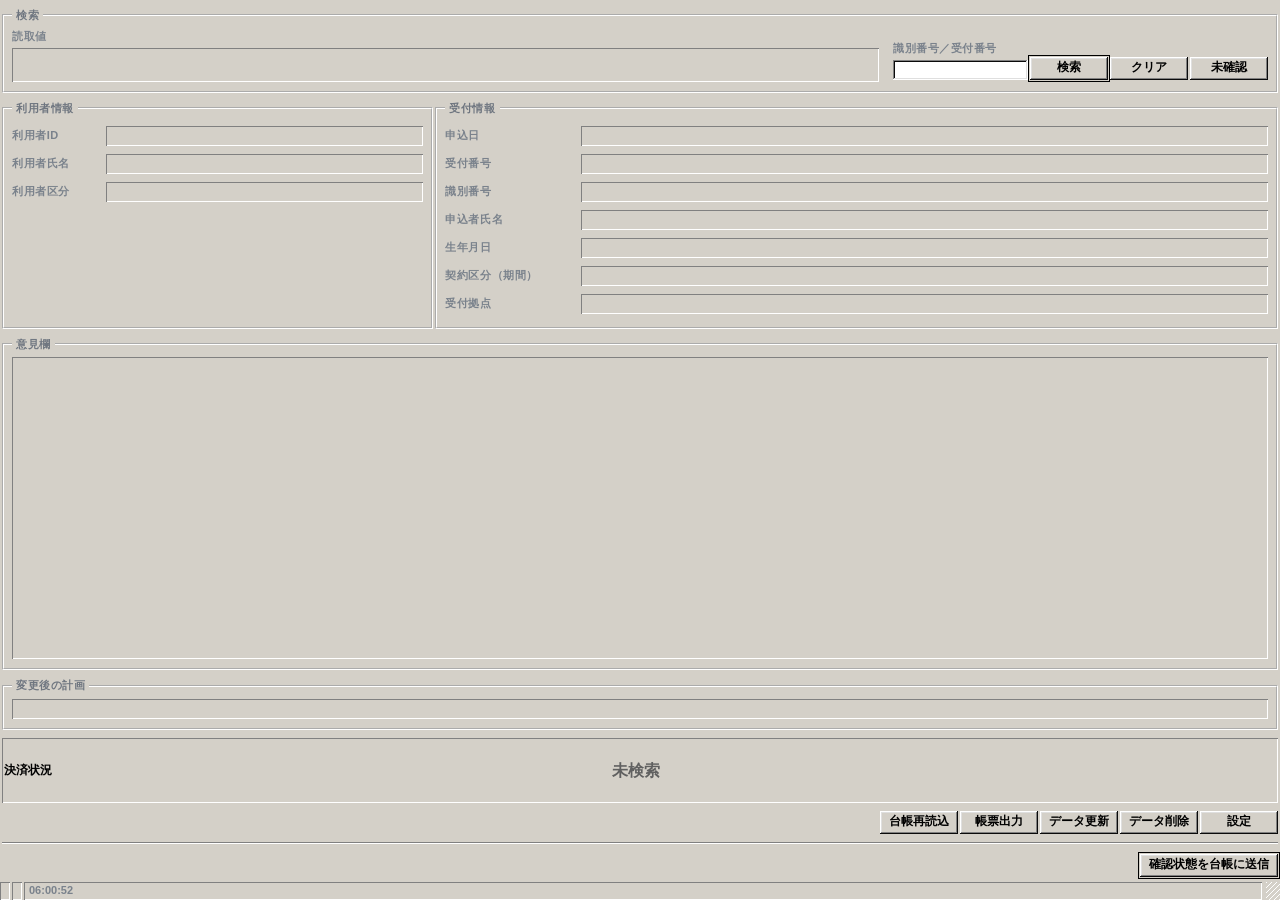
==== commit b4b72b30: "fin-berth win-note: 2026-09-18 06:10:44" ====
--- a/v2用_20260918-0531/fixed/決済確認アプリ【試作版】/web/index.html
+++ b/v2用_20260918-0531/fixed/決済確認アプリ【試作版】/web/index.html
@@ -173,7 +173,7 @@
       <div class="btn" id="b-set" role="button" data-action="settings" aria-disabled="true" tabindex="0">設定</div>
     </div><div class="sep"></div>
     <div class="sendbar"><div class="sendn" id="sn" data-bind="pendingCount"></div>
-      <div class="btn def" id="b-send" role="button" data-action="sendChanges" title="この端末に蓄積した未送信の確認状態を共有台帳へ送信します" aria-disabled="true" tabindex="0">確認状態を一括送信</div>
+      <div class="btn def" id="b-send" role="button" data-action="sendChanges" title="この端末に蓄積した未送信の確認状態を共有台帳へ送信します" aria-disabled="true" tabindex="0">確認状態を台帳に送信</div>
     </div>
   </div></div>
   <div class="sb" role="status" aria-live="polite"><div class="sp" data-bind="appState"></div><div class="sp" data-bind="ledgerRows" data-prefix="台帳件数 "></div><div class="sp" data-bind="clock" data-clock="true"></div><div class="grip"></div></div>
@@ -218,6 +218,8 @@
     <div class="kv" data-row="log"><label>ログ</label></div>
   </fieldset>
   <div class="process-gap"></div>
+  <fieldset class="gb"><legend>入力ファイル（データ フォルダー内のファイル名と一致方法）</legend><div data-slot="tables"></div></fieldset>
+  <div class="process-gap"></div>
   <fieldset class="gb"><legend>検索</legend>
     <div class="kv" data-row="pattern"><label>番号の形式</label></div>
     <div class="kv" data-row="candidateRows"><label>候補の表示件数</label></div>
--- a/v2用_20260918-0531/fixed/決済確認アプリ【試作版】/web/app.css
+++ b/v2用_20260918-0531/fixed/決済確認アプリ【試作版】/web/app.css
@@ -54,6 +54,9 @@
 .runtime .band{height:max(var(--band-height),var(--judgment-height));min-height:max(var(--band-height),var(--judgment-height));}
 .runtime .band .ok{font-size:var(--judgment-font);}
 .runtime .band .ok.unsearched{font-size:var(--unsearched-font);color:#606060;letter-spacing:0;}
+/* no record to judge, but something to say: the key was not in the
+   configured form, or the ledger holds nothing for it */
+.runtime .band .ok.invalid,.runtime .band .ok.notfound{font-size:var(--unsearched-font);color:#800000;letter-spacing:0;}
 .runtime .band .ok.undefined{color:#303030;}
 .runtime .band .ok.error{color:#800000;}
 .runtime .band{position:relative;}
